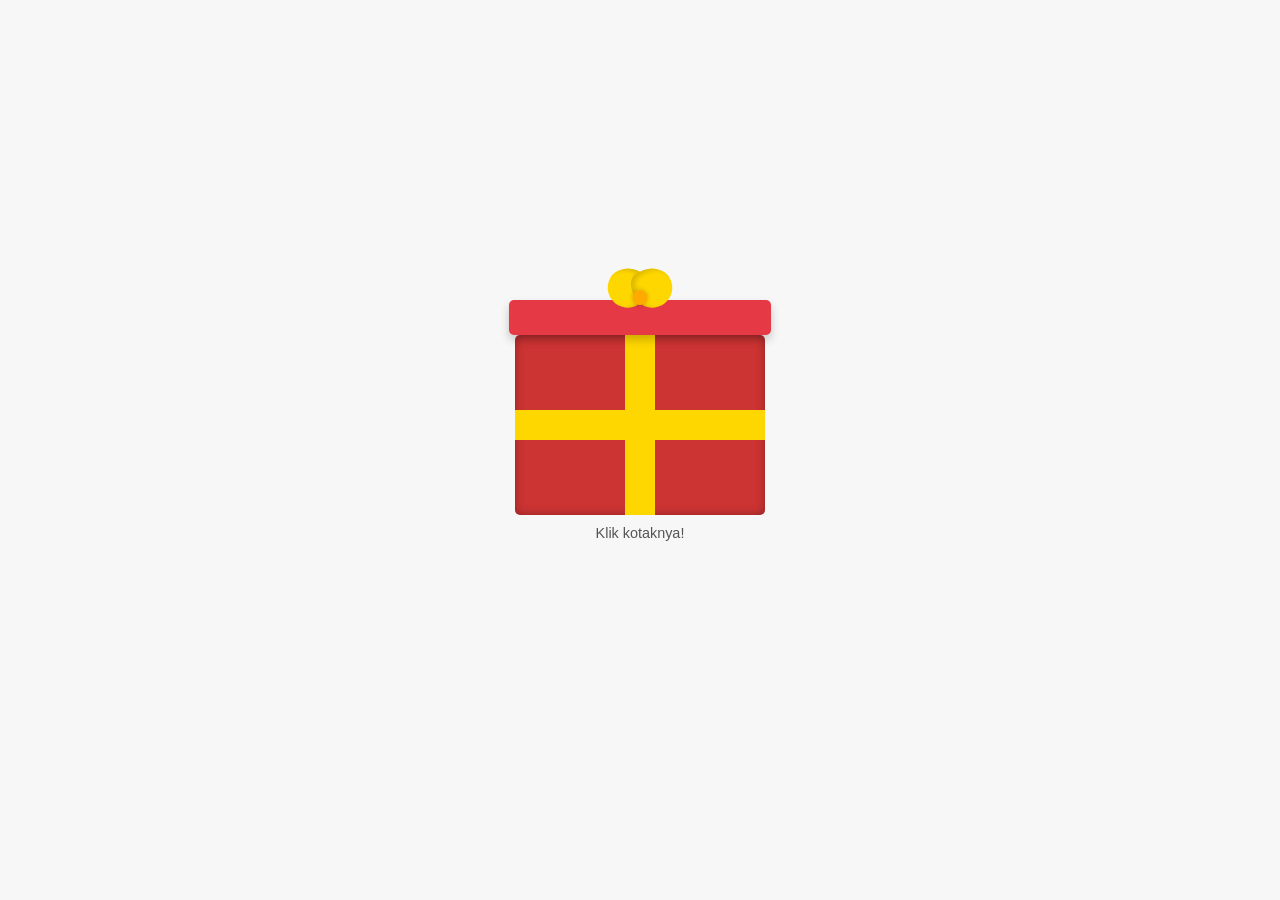
==== index.html @ bde299f1 "Update index.html" ====
<!DOCTYPE html>
<html lang="id">
<head>
    <meta charset="UTF-8">
    <meta name="viewport" content="width=device-width, initial-scale=1.0">
    <title>Selamat Ulang Tahun, Vinn! 🎉</title>
    <link rel="stylesheet" href="bdaycake.css">
</head>
<body>

    <div class="message-container" id="messageContainer">
        <h1 id="congrats-message">CIEEE ULTAH NIH🎂🥳🎉</h1>
    </div>

    <div class="gift-box" id="giftBox" onclick="openGift()"> 
        <div class="box-top"></div>
        <div class="box-bottom"></div>
        <div class="ribbon-v"></div>
        <div class="ribbon-h"></div>
        <div class="ribbon-bow">
            <div class="knot"></div> 
        </div> 
        <p class="click-instruction">Klik kotaknya!</p>
    </div>

    <div class="cake-container hidden" id="cakeContainer">
        
        <div class="candle-set">
            <div class="candle" data-lit="true" data-id="1"><div class="wick"></div><div class="flame" onclick="blowOut(this.parentNode)"></div></div>
            <div class="candle" data-lit="true" data-id="2"><div class="wick"></div><div class="flame" onclick="blowOut(this.parentNode)"></div></div>
            <div class="candle" data-lit="true" data-id="3"><div class="wick"></div><div class="flame" onclick="blowOut(this.parentNode)"></div></div>
            <div class="candle" data-lit="true" data-id="4"><div class="wick"></div><div class="flame" onclick="blowOut(this.parentNode)"></div></div>
            <div class="candle" data-lit="true" data-id="5"><div class="wick"></div><div class="flame" onclick="blowOut(this.parentNode)"></div></div>
        </div>
        
        <div class="cake-layer layer-top"></div>
        <div class="cake-layer layer-middle"></div>
        <div class="cake-layer layer-bottom"></div>
        <div class="plate"></div>
        
        </div>

    <div id="confetti-container"></div>

    <script src="bdaycake.js"></script>
</body>
</html>
---- bdaycake.css ----
/* --- Global & Responsive Base --- */
body {
    display: flex;
    flex-direction: column;
    justify-content: center;
    align-items: center;
    min-height: 100vh;
    margin: 0;
    background-color: #f7f7f7;
    overflow: hidden; 
    font-family: sans-serif;
    /* Font size dasar untuk skala (mobile first) */
    font-size: 14px; 
}

/* Media Query untuk Layar Lebih Besar (Tablet/Desktop) */
@media (min-width: 600px) {
    body {
        font-size: 16px; 
    }
}

/* --- Tampilan Pesan Ucapan (Diperkecil) --- */
.message-container {
    position: absolute;
    top: 30%; 
    left: 50%;
    transform: translateX(-50%); 
    opacity: 0;
    pointer-events: none;
    text-align: center;
    transition: opacity 0.5s, top 0.5s; 
    z-index: 100;
}

#congrats-message {
    /* Mengecilkan ukuran font menggunakan em */
    font-size: 2.2em; 
    color: #ff69b4;
    text-shadow: 1px 1px 3px rgba(0,0,0,0.1); 
    white-space: nowrap;
}

.float-up { animation: floatUp 5s forwards; }
@keyframes floatUp {
    0% { transform: translateX(-50%); opacity: 1; top: 30%; }
    100% { transform: translate(-50%, -400px); opacity: 0; top: 30%;}
}

/* --- KOTAK KADO (Diperbesar) --- */
.gift-box {
    position: relative;
    width: 250px; /* Diperbesar */
    height: 180px; /* Diperbesar */
    cursor: pointer;
    perspective: 1000px; 
    transform-style: preserve-3d;
    transition: transform 0.5s ease-in-out;
    margin-top: -50px; 
    transform: none; 
    z-index: 10;
}

.box-bottom { width: 100%; height: 100%; background-color: #cc3333; position: absolute; bottom: 0; border-radius: 5px; box-shadow: inset 0 0 10px rgba(0,0,0,0.3); }
.box-top { width: 105%; height: 35px; background-color: #e63946; position: absolute; top: -35px; left: -2.5%; border-radius: 5px; transform-origin: bottom center; transition: transform 0.5s ease-in-out; z-index: 3; box-shadow: 0 5px 10px rgba(0,0,0,0.2); }
.ribbon-v { width: 30px; height: 100%; background-color: #ffd700; position: absolute; left: 50%; transform: translateX(-50%); z-index: 2; }
.ribbon-h { width: 100%; height: 30px; background-color: #ffd700; position: absolute; top: 50%; transform: translateY(-50%); z-index: 2; }
.ribbon-bow { position: absolute; width: 90px; height: 50px; top: -60px; left: 50%; transform: translateX(-50%); z-index: 4; transition: opacity 0.3s ease-in-out; }
.ribbon-bow::before { content: ''; position: absolute; width: 40px; height: 40px; background-color: #ffd700; border-radius: 60% 30% 50% 50% / 50% 50% 50% 50%; left: 0; top: 0; transform: rotate(30deg); transform-origin: bottom right; box-shadow: inset -3px 3px 5px rgba(0,0,0,0.15); }
.ribbon-bow::after { content: ''; position: absolute; width: 40px; height: 40px; background-color: #ffd700; border-radius: 30% 60% 50% 50% / 50% 50% 50% 50%; right: 0; top: 0; transform: rotate(-30deg); transform-origin: bottom left; box-shadow: inset 3px 3px 5px rgba(0,0,0,0.15); }
.ribbon-bow .knot { position: absolute; width: 15px; height: 15px; background-color: #ffaa00; border-radius: 50%; top: 15px; left: 50%; transform: translateX(-50%); z-index: 5; box-shadow: 0 0 5px rgba(0,0,0,0.2); }
.click-instruction {
    position: absolute; bottom: -40px; width: 100%; text-align: center; 
    color: #555; font-size: 0.9em; opacity: 1; transition: opacity 0.3s;
    left: 50%; 
    transform: translate(-50%, 0);
}
.gift-box.open { transform: translateY(-20px); }
.gift-box.open .box-top { transform: rotateX(-90deg) translateY(-35px); }
.gift-box.open .ribbon-bow, 
.gift-box.open .ribbon-h,
.gift-box.open .click-instruction { opacity: 0; transition: opacity 0.3s; }

/* --- Desain Kue (Diperbesar) --- */
.hidden { display: none !important; }

.cake-container {
    position: absolute; 
    width: 250px; 
    top: 50%; 
    left: 50%;
    transform: translate(-50%, 50px); 
    opacity: 0; 
    transition: opacity 0.8s ease-out, transform 0.8s ease-out;
    z-index: 1; 
    transform-style: preserve-3d; 
    perspective: 800px;
}

.cake-container.visible { opacity: 1; transform: translate(-50%, 0); }

.plate { width: 300px; height: 12px; background-color: #ccc; border-radius: 50%; position: absolute; bottom: -15px; left: -25px; z-index: 0; box-shadow: 0 4px 6px rgba(0, 0, 0, 0.2); }

.cake-layer { width: 100%; height: 50px; position: relative; border-radius: 5px; margin-bottom: 6px; box-shadow: 0 4px 0 rgba(0, 0, 0, 0.1); } 

.layer-bottom { background-color: #8b4513; }
.layer-middle { background-color: #f0e68c; }
.layer-top { background-color: #ffc0cb; height: 25px; border-radius: 5px 5px 0 0;} 

/* Lilin (Proporsional) */
.candle-set { display: flex; justify-content: space-around; width: 180px; position: absolute; top: -25px; left: 35px; z-index: 2; } 
.candle { width: 10px; height: 40px; background-color: #ffffff; border: 1px solid #000000; border-radius: 2px; position: relative; } 
.wick { width: 2px; height: 7px; background-color: #222; position: absolute; top: -7px; left: 4px; }
.flame { 
    width: 8px; height: 18px; background: linear-gradient(to top, orange, yellow);
    border-radius: 50% 50% 50% 50% / 60% 60% 40% 40%;
    position: absolute; top: -20px; left: 1px; filter: blur(0.5px); 
    cursor: pointer; box-shadow: 0 0 5px 2px rgba(255, 165, 0, 0.7); 
    animation: flicker 0.2s infinite alternate; 
}
.flame.out { opacity: 0; box-shadow: none; animation: none; }
@keyframes flicker { from { transform: scale(1, 1); } to { transform: scale(1.05, 0.95); } }


/* --- Animasi Konfeti --- */
#confetti-container { position: fixed; top: 0; left: 0; width: 100%; height: 100%; pointer-events: none; z-index: 50; display: none; overflow: hidden; }
.confetto { position: absolute; width: 10px; height: 10px; background-color: transparent; border-radius: 50%; opacity: 0; } 
@keyframes fall {
    from { opacity: 0.8; }
    to { transform: translate3d(0, 110vh, 0) rotate(720deg); opacity: 0.5; }
}
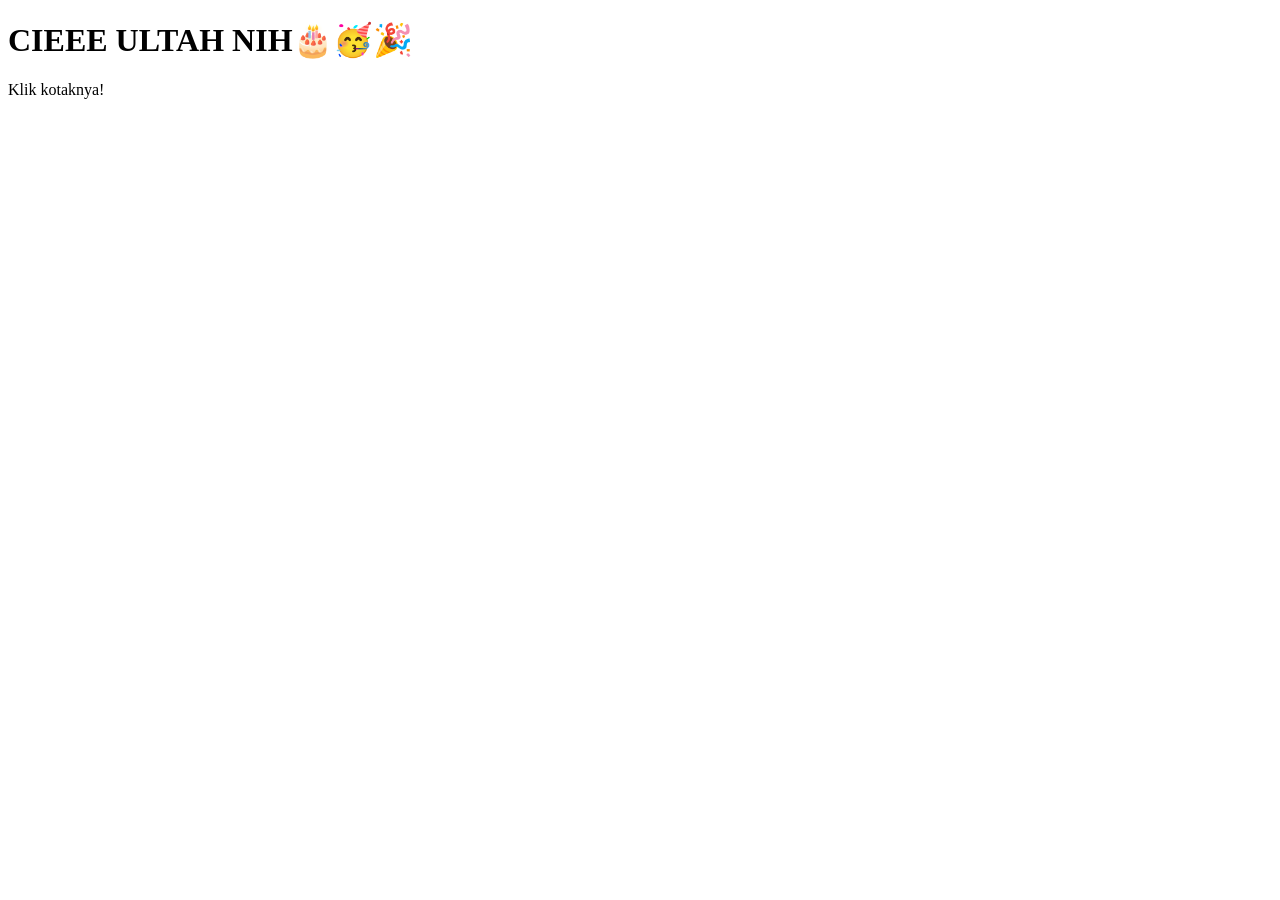
==== commit 6173baf9: "Update index.html" ====
--- a/index.html
+++ b/index.html
@@ -38,7 +38,7 @@
         <div class="cake-layer layer-bottom"></div>
         <div class="plate"></div>
         
-        </div>
+    </div>
 
     <div id="confetti-container"></div>
 
--- a/bdaycake.css
+++ b/bdaycake.css
@@ -1,131 +1,115 @@
-/* --- Global & Responsive Base --- */
-body {
-    display: flex;
-    flex-direction: column;
-    justify-content: center;
-    align-items: center;
-    min-height: 100vh;
-    margin: 0;
-    background-color: #f7f7f7;
-    overflow: hidden; 
-    font-family: sans-serif;
-    /* Font size dasar untuk skala (mobile first) */
-    font-size: 14px; 
-}
+// --- bdaycake.js (KODE LENGKAP) ---
 
-/* Media Query untuk Layar Lebih Besar (Tablet/Desktop) */
-@media (min-width: 600px) {
-    body {
-        font-size: 16px; 
+const totalCandles = 5;
+let blownOutCount = 0;
+const confettiContainer = document.getElementById('confetti-container');
+const candleSet = document.querySelector('.candle-set'); 
+
+const confettiColors = [
+    '#ff6f69', '#ffcc5c', '#88d8b0', '#6b5b95', '#e0b7ff', '#f7a399'
+];
+
+// FUNGSI KONFETI (DITINGKATKAN)
+function generateConfetti() {
+    const confettiCount = 200; 
+    const fallAnimations = ['confetti-fall-normal', 'confetti-fall-slow', 'confetti-fall-fast']; 
+    const shapes = ['', 'small', 'large', 'circle'];
+
+    for (let i = 0; i < confettiCount; i++) {
+        const confetto = document.createElement('div');
+        confetto.classList.add('confetto');
+        
+        const randomColor = confettiColors[Math.floor(Math.random() * confettiColors.length)];
+        const randomAnimation = fallAnimations[Math.floor(Math.random() * fallAnimations.length)];
+        const randomShape = shapes[Math.floor(Math.random() * shapes.length)];
+        
+        if (randomShape) {
+            confetto.classList.add(randomShape);
+        }
+
+        confetto.style.backgroundColor = randomColor;
+        confetto.style.left = Math.random() * 100 + 'vw'; 
+        confetto.style.animationName = randomAnimation;
+        
+        const duration = (Math.random() * 6) + 4; 
+        confetto.style.animationDuration = duration + 's';
+        
+        confetto.style.animationDelay = (Math.random() * 0.5) + 's'; 
+
+        confettiContainer.appendChild(confetto);
+
+        confetto.addEventListener('animationend', () => {
+            confetto.remove();
+        });
     }
 }
 
-/* --- Tampilan Pesan Ucapan (Diperkecil) --- */
-.message-container {
-    position: absolute;
-    top: 30%; 
-    left: 50%;
-    transform: translateX(-50%); 
-    opacity: 0;
-    pointer-events: none;
-    text-align: center;
-    transition: opacity 0.5s, top 0.5s; 
-    z-index: 100;
+
+function openGift() {
+    const giftBox = document.getElementById('giftBox');
+    const cakeContainer = document.getElementById('cakeContainer');
+    const congratsMessage = document.getElementById('congrats-message');
+    
+    if (giftBox.classList.contains('open')) {
+        return; 
+    }
+
+    // 1. Kotak kado terbuka
+    giftBox.classList.add('open');
+    congratsMessage.innerText = 'Lihat Kuemu! Sekarang Tiup Lilinnya 🌬️';
+
+    setTimeout(() => {
+        // 2. Kado dan pesan menghilang, kue muncul
+        giftBox.style.opacity = '0';
+        giftBox.style.pointerEvents = 'none';
+        
+        // KUNCI PERBAIKAN KUE MUNCUL: Hapus 'hidden' dan tambahkan 'visible'
+        cakeContainer.classList.remove('hidden');
+        cakeContainer.classList.add('visible'); 
+        
+        // PICU KONFETI BERTURUT-TURUT
+        generateConfetti();
+        setTimeout(generateConfetti, 100);
+        setTimeout(generateConfetti, 200);
+
+    }, 1000); 
 }
 
-#congrats-message {
-    /* Mengecilkan ukuran font menggunakan em */
-    font-size: 2.2em; 
-    color: #ff69b4;
-    text-shadow: 1px 1px 3px rgba(0,0,0,0.1); 
-    white-space: nowrap;
+function blowOut(candleElement) {
+    if (candleElement.dataset.lit === 'true') {
+        candleElement.dataset.lit = 'false';
+        const flame = candleElement.querySelector('.flame');
+        if (flame) {
+            flame.style.opacity = '0';
+        }
+        
+        blownOutCount++;
+        checkAllBlownOut();
+    }
 }
 
-.float-up { animation: floatUp 5s forwards; }
-@keyframes floatUp {
-    0% { transform: translateX(-50%); opacity: 1; top: 30%; }
-    100% { transform: translate(-50%, -400px); opacity: 0; top: 30%;}
+function checkAllBlownOut() {
+    const congratsMessage = document.getElementById('congrats-message');
+
+    if (blownOutCount === totalCandles) {
+        congratsMessage.innerText = 'SELAMAT ULANG TAHUN, VINN! 🥳🎉';
+        
+        // Lilin menghilang, kue tetap ada
+        if (candleSet) {
+            candleSet.style.opacity = '0'; 
+        }
+
+        // PICU KONFETI BERKALI-KALI
+        let burstCount = 0;
+        const burstInterval = setInterval(() => {
+            generateConfetti();
+            burstCount++;
+            if (burstCount >= 5) {
+                clearInterval(burstInterval);
+            }
+        }, 300); 
+
+    } else {
+        congratsMessage.innerText = `Masih ada ${totalCandles - blownOutCount} lilin lagi!`;
+    }
 }
-
-/* --- KOTAK KADO (Diperbesar) --- */
-.gift-box {
-    position: relative;
-    width: 250px; /* Diperbesar */
-    height: 180px; /* Diperbesar */
-    cursor: pointer;
-    perspective: 1000px; 
-    transform-style: preserve-3d;
-    transition: transform 0.5s ease-in-out;
-    margin-top: -50px; 
-    transform: none; 
-    z-index: 10;
-}
-
-.box-bottom { width: 100%; height: 100%; background-color: #cc3333; position: absolute; bottom: 0; border-radius: 5px; box-shadow: inset 0 0 10px rgba(0,0,0,0.3); }
-.box-top { width: 105%; height: 35px; background-color: #e63946; position: absolute; top: -35px; left: -2.5%; border-radius: 5px; transform-origin: bottom center; transition: transform 0.5s ease-in-out; z-index: 3; box-shadow: 0 5px 10px rgba(0,0,0,0.2); }
-.ribbon-v { width: 30px; height: 100%; background-color: #ffd700; position: absolute; left: 50%; transform: translateX(-50%); z-index: 2; }
-.ribbon-h { width: 100%; height: 30px; background-color: #ffd700; position: absolute; top: 50%; transform: translateY(-50%); z-index: 2; }
-.ribbon-bow { position: absolute; width: 90px; height: 50px; top: -60px; left: 50%; transform: translateX(-50%); z-index: 4; transition: opacity 0.3s ease-in-out; }
-.ribbon-bow::before { content: ''; position: absolute; width: 40px; height: 40px; background-color: #ffd700; border-radius: 60% 30% 50% 50% / 50% 50% 50% 50%; left: 0; top: 0; transform: rotate(30deg); transform-origin: bottom right; box-shadow: inset -3px 3px 5px rgba(0,0,0,0.15); }
-.ribbon-bow::after { content: ''; position: absolute; width: 40px; height: 40px; background-color: #ffd700; border-radius: 30% 60% 50% 50% / 50% 50% 50% 50%; right: 0; top: 0; transform: rotate(-30deg); transform-origin: bottom left; box-shadow: inset 3px 3px 5px rgba(0,0,0,0.15); }
-.ribbon-bow .knot { position: absolute; width: 15px; height: 15px; background-color: #ffaa00; border-radius: 50%; top: 15px; left: 50%; transform: translateX(-50%); z-index: 5; box-shadow: 0 0 5px rgba(0,0,0,0.2); }
-.click-instruction {
-    position: absolute; bottom: -40px; width: 100%; text-align: center; 
-    color: #555; font-size: 0.9em; opacity: 1; transition: opacity 0.3s;
-    left: 50%; 
-    transform: translate(-50%, 0);
-}
-.gift-box.open { transform: translateY(-20px); }
-.gift-box.open .box-top { transform: rotateX(-90deg) translateY(-35px); }
-.gift-box.open .ribbon-bow, 
-.gift-box.open .ribbon-h,
-.gift-box.open .click-instruction { opacity: 0; transition: opacity 0.3s; }
-
-/* --- Desain Kue (Diperbesar) --- */
-.hidden { display: none !important; }
-
-.cake-container {
-    position: absolute; 
-    width: 250px; 
-    top: 50%; 
-    left: 50%;
-    transform: translate(-50%, 50px); 
-    opacity: 0; 
-    transition: opacity 0.8s ease-out, transform 0.8s ease-out;
-    z-index: 1; 
-    transform-style: preserve-3d; 
-    perspective: 800px;
-}
-
-.cake-container.visible { opacity: 1; transform: translate(-50%, 0); }
-
-.plate { width: 300px; height: 12px; background-color: #ccc; border-radius: 50%; position: absolute; bottom: -15px; left: -25px; z-index: 0; box-shadow: 0 4px 6px rgba(0, 0, 0, 0.2); }
-
-.cake-layer { width: 100%; height: 50px; position: relative; border-radius: 5px; margin-bottom: 6px; box-shadow: 0 4px 0 rgba(0, 0, 0, 0.1); } 
-
-.layer-bottom { background-color: #8b4513; }
-.layer-middle { background-color: #f0e68c; }
-.layer-top { background-color: #ffc0cb; height: 25px; border-radius: 5px 5px 0 0;} 
-
-/* Lilin (Proporsional) */
-.candle-set { display: flex; justify-content: space-around; width: 180px; position: absolute; top: -25px; left: 35px; z-index: 2; } 
-.candle { width: 10px; height: 40px; background-color: #ffffff; border: 1px solid #000000; border-radius: 2px; position: relative; } 
-.wick { width: 2px; height: 7px; background-color: #222; position: absolute; top: -7px; left: 4px; }
-.flame { 
-    width: 8px; height: 18px; background: linear-gradient(to top, orange, yellow);
-    border-radius: 50% 50% 50% 50% / 60% 60% 40% 40%;
-    position: absolute; top: -20px; left: 1px; filter: blur(0.5px); 
-    cursor: pointer; box-shadow: 0 0 5px 2px rgba(255, 165, 0, 0.7); 
-    animation: flicker 0.2s infinite alternate; 
-}
-.flame.out { opacity: 0; box-shadow: none; animation: none; }
-@keyframes flicker { from { transform: scale(1, 1); } to { transform: scale(1.05, 0.95); } }
-
-
-/* --- Animasi Konfeti --- */
-#confetti-container { position: fixed; top: 0; left: 0; width: 100%; height: 100%; pointer-events: none; z-index: 50; display: none; overflow: hidden; }
-.confetto { position: absolute; width: 10px; height: 10px; background-color: transparent; border-radius: 50%; opacity: 0; } 
-@keyframes fall {
-    from { opacity: 0.8; }
-    to { transform: translate3d(0, 110vh, 0) rotate(720deg); opacity: 0.5; }
-}
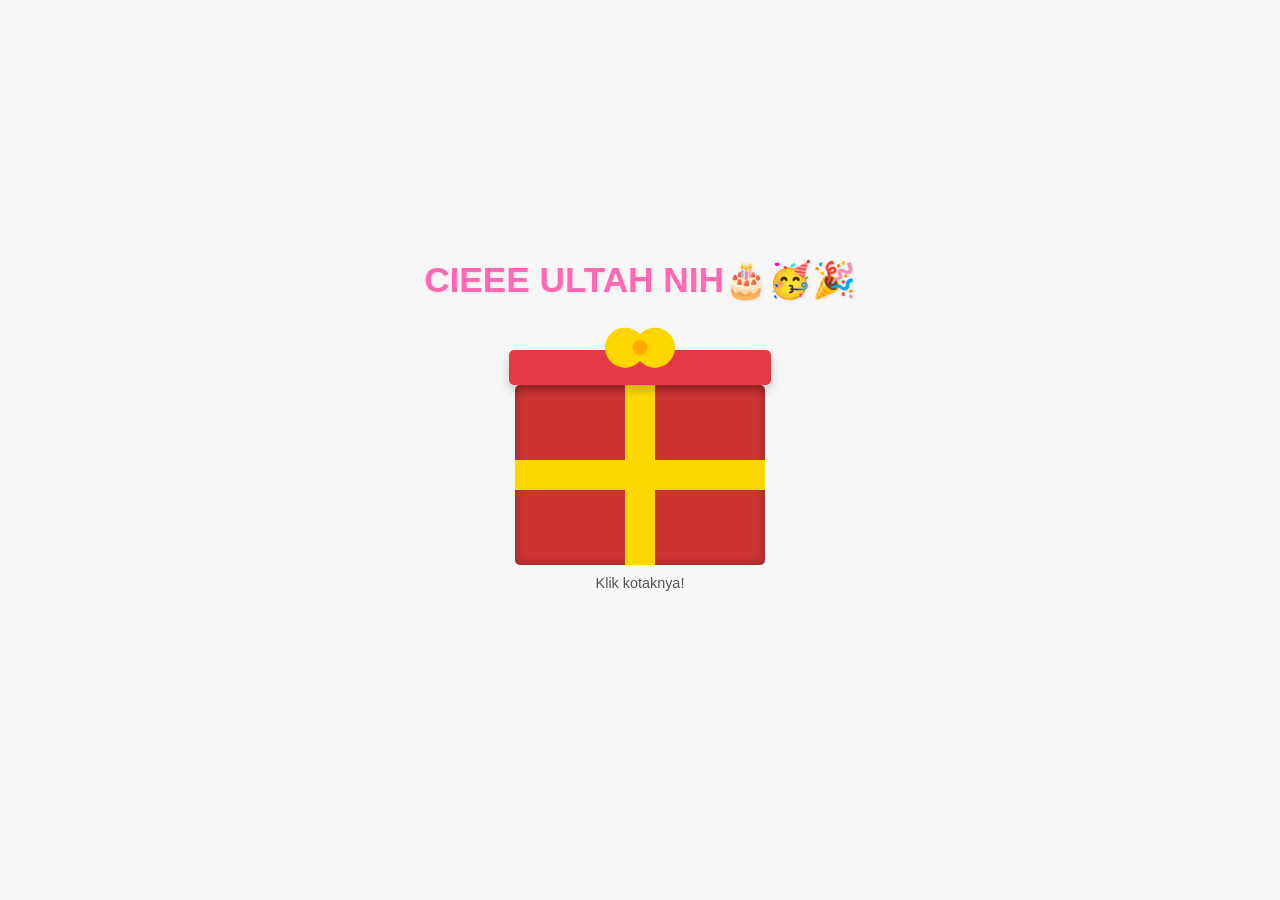
==== commit 981a8b04: "Create index.html" ====
--- a/index.html
+++ b/index.html
@@ -1,48 +1,55 @@
-<!DOCTYPE html>
-<html lang="id">
-<head>
-    <meta charset="UTF-8">
-    <meta name="viewport" content="width=device-width, initial-scale=1.0">
-    <title>Selamat Ulang Tahun, Vinn! 🎉</title>
-    <link rel="stylesheet" href="bdaycake.css">
-</head>
-<body>
-
-    <div class="message-container" id="messageContainer">
-        <h1 id="congrats-message">CIEEE ULTAH NIH🎂🥳🎉</h1>
-    </div>
-
-    <div class="gift-box" id="giftBox" onclick="openGift()"> 
-        <div class="box-top"></div>
-        <div class="box-bottom"></div>
-        <div class="ribbon-v"></div>
-        <div class="ribbon-h"></div>
-        <div class="ribbon-bow">
-            <div class="knot"></div> 
-        </div> 
-        <p class="click-instruction">Klik kotaknya!</p>
-    </div>
-
-    <div class="cake-container hidden" id="cakeContainer">
-        
-        <div class="candle-set">
-            <div class="candle" data-lit="true" data-id="1"><div class="wick"></div><div class="flame" onclick="blowOut(this.parentNode)"></div></div>
-            <div class="candle" data-lit="true" data-id="2"><div class="wick"></div><div class="flame" onclick="blowOut(this.parentNode)"></div></div>
-            <div class="candle" data-lit="true" data-id="3"><div class="wick"></div><div class="flame" onclick="blowOut(this.parentNode)"></div></div>
-            <div class="candle" data-lit="true" data-id="4"><div class="wick"></div><div class="flame" onclick="blowOut(this.parentNode)"></div></div>
-            <div class="candle" data-lit="true" data-id="5"><div class="wick"></div><div class="flame" onclick="blowOut(this.parentNode)"></div></div>
-        </div>
-        
-        <div class="cake-layer layer-top"></div>
-        <div class="cake-layer layer-middle"></div>
-        <div class="cake-layer layer-bottom"></div>
-        <div class="plate"></div>
-        
-    </div>
-
-    <div id="confetti-container"></div>
-
-    <script src="bdaycake.js"></script>
-</body>
-</html>
-
+<!DOCTYPE html>
+<html lang="id">
+<head>
+    <meta charset="UTF-8">
+    <meta name="viewport" content="width=device-width, initial-scale=1.0">
+    <title>Selamat Ulang Tahun, Vinn! 🎉</title>
+    <link rel="stylesheet" href="bdaycake.css">
+</head>
+<body>
+
+    <!-- Container Utama untuk memposisikan semua elemen di tengah -->
+    <div class="main-content-wrapper">
+        
+        <!-- Pesan Ucapan -->
+        <div class="message-container" id="messageContainer">
+            <h1 id="congrats-message">CIEEE ULTAH NIH🎂🥳🎉</h1>
+        </div>
+
+        <!-- Kotak Kado (Elemen yang pertama kali terlihat) -->
+        <div class="gift-box" id="giftBox" onclick="openGift()"> 
+            <div class="box-top"></div>
+            <div class="box-bottom"></div>
+            <div class="ribbon-v"></div>
+            <div class="ribbon-h"></div>
+            <div class="ribbon-bow">
+                <div class="knot"></div> 
+            </div> 
+            <p class="click-instruction">Klik kotaknya!</p>
+        </div>
+
+        <!-- Kue Ulang Tahun (Awalnya tersembunyi, diaktifkan oleh JS) -->
+        <div class="cake-container hidden" id="cakeContainer">
+            
+            <div class="candle-set">
+                <div class="candle" data-lit="true" data-id="1"><div class="wick"></div><div class="flame" onclick="blowOut(this.parentNode)"></div></div>
+                <div class="candle" data-lit="true" data-id="2"><div class="wick"></div><div class="flame" onclick="blowOut(this.parentNode)"></div></div>
+                <div class="candle" data-lit="true" data-id="3"><div class="wick"></div><div class="flame" onclick="blowOut(this.parentNode)"></div></div>
+                <div class="candle" data-lit="true" data-id="4"><div class="wick"></div><div class="flame" onclick="blowOut(this.parentNode)"></div></div>
+                <div class="candle" data-lit="true" data-id="5"><div class="wick"></div><div class="flame" onclick="blowOut(this.parentNode)"></div></div>
+            </div>
+            
+            <div class="cake-layer layer-top"></div>
+            <div class="cake-layer layer-middle"></div>
+            <div class="cake-layer layer-bottom"></div>
+            <div class="plate"></div>
+            
+        </div>
+    </div>
+
+    <!-- Container Konfeti (Posisi fixed di seluruh layar) -->
+    <div id="confetti-container"></div>
+
+    <script src="bdaycake.js"></script>
+</body>
+</html>
--- a/bdaycake.css
+++ b/bdaycake.css
@@ -1,115 +1,131 @@
-// --- bdaycake.js (KODE LENGKAP) ---
-
-const totalCandles = 5;
-let blownOutCount = 0;
-const confettiContainer = document.getElementById('confetti-container');
-const candleSet = document.querySelector('.candle-set'); 
-
-const confettiColors = [
-    '#ff6f69', '#ffcc5c', '#88d8b0', '#6b5b95', '#e0b7ff', '#f7a399'
-];
-
-// FUNGSI KONFETI (DITINGKATKAN)
-function generateConfetti() {
-    const confettiCount = 200; 
-    const fallAnimations = ['confetti-fall-normal', 'confetti-fall-slow', 'confetti-fall-fast']; 
-    const shapes = ['', 'small', 'large', 'circle'];
-
-    for (let i = 0; i < confettiCount; i++) {
-        const confetto = document.createElement('div');
-        confetto.classList.add('confetto');
-        
-        const randomColor = confettiColors[Math.floor(Math.random() * confettiColors.length)];
-        const randomAnimation = fallAnimations[Math.floor(Math.random() * fallAnimations.length)];
-        const randomShape = shapes[Math.floor(Math.random() * shapes.length)];
-        
-        if (randomShape) {
-            confetto.classList.add(randomShape);
-        }
-
-        confetto.style.backgroundColor = randomColor;
-        confetto.style.left = Math.random() * 100 + 'vw'; 
-        confetto.style.animationName = randomAnimation;
-        
-        const duration = (Math.random() * 6) + 4; 
-        confetto.style.animationDuration = duration + 's';
-        
-        confetto.style.animationDelay = (Math.random() * 0.5) + 's'; 
-
-        confettiContainer.appendChild(confetto);
-
-        confetto.addEventListener('animationend', () => {
-            confetto.remove();
-        });
-    }
-}
-
-
-function openGift() {
-    const giftBox = document.getElementById('giftBox');
-    const cakeContainer = document.getElementById('cakeContainer');
-    const congratsMessage = document.getElementById('congrats-message');
-    
-    if (giftBox.classList.contains('open')) {
-        return; 
-    }
-
-    // 1. Kotak kado terbuka
-    giftBox.classList.add('open');
-    congratsMessage.innerText = 'Lihat Kuemu! Sekarang Tiup Lilinnya 🌬️';
-
-    setTimeout(() => {
-        // 2. Kado dan pesan menghilang, kue muncul
-        giftBox.style.opacity = '0';
-        giftBox.style.pointerEvents = 'none';
-        
-        // KUNCI PERBAIKAN KUE MUNCUL: Hapus 'hidden' dan tambahkan 'visible'
-        cakeContainer.classList.remove('hidden');
-        cakeContainer.classList.add('visible'); 
-        
-        // PICU KONFETI BERTURUT-TURUT
-        generateConfetti();
-        setTimeout(generateConfetti, 100);
-        setTimeout(generateConfetti, 200);
-
-    }, 1000); 
-}
-
-function blowOut(candleElement) {
-    if (candleElement.dataset.lit === 'true') {
-        candleElement.dataset.lit = 'false';
-        const flame = candleElement.querySelector('.flame');
-        if (flame) {
-            flame.style.opacity = '0';
-        }
-        
-        blownOutCount++;
-        checkAllBlownOut();
-    }
-}
-
-function checkAllBlownOut() {
-    const congratsMessage = document.getElementById('congrats-message');
-
-    if (blownOutCount === totalCandles) {
-        congratsMessage.innerText = 'SELAMAT ULANG TAHUN, VINN! 🥳🎉';
-        
-        // Lilin menghilang, kue tetap ada
-        if (candleSet) {
-            candleSet.style.opacity = '0'; 
-        }
-
-        // PICU KONFETI BERKALI-KALI
-        let burstCount = 0;
-        const burstInterval = setInterval(() => {
-            generateConfetti();
-            burstCount++;
-            if (burstCount >= 5) {
-                clearInterval(burstInterval);
-            }
-        }, 300); 
-
-    } else {
-        congratsMessage.innerText = `Masih ada ${totalCandles - blownOutCount} lilin lagi!`;
-    }
-}
+/* --- Global & Body Setup (Centering Utama) --- */
+body {
+    display: flex;
+    justify-content: center; /* Pusatkan horizontal */
+    align-items: center; /* Pusatkan vertikal */
+    min-height: 100vh;
+    margin: 0;
+    background-color: #f7f7f7;
+    overflow: hidden; 
+    font-family: sans-serif;
+}
+
+/* Wrapper untuk menampung kado/kue dan pesan, diposisikan secara relatif */
+.main-content-wrapper {
+    position: relative;
+    display: flex;
+    flex-direction: column;
+    align-items: center;
+    width: 300px; /* Lebar standar untuk konten utama */
+    padding-top: 50px; 
+}
+
+/* Utility Class */
+.hidden { 
+    display: none !important; 
+}
+
+/* --- Tampilan Pesan Ucapan --- */
+.message-container {
+    position: absolute;
+    top: -100px; /* Posisi relatif terhadap wrapper */
+    text-align: center;
+    z-index: 100;
+}
+#congrats-message {
+    font-size: 2.2em; 
+    color: #ff69b4;
+    text-shadow: 1px 1px 3px rgba(0,0,0,0.1); 
+    white-space: nowrap;
+}
+
+/* --- KOTAK KADO --- */
+.gift-box {
+    position: relative; /* Posisi relatif terhadap wrapper */
+    width: 250px; 
+    height: 180px; 
+    cursor: pointer;
+    perspective: 1000px; 
+    transform-style: preserve-3d;
+    transition: transform 0.5s ease-in-out, opacity 0.5s; /* Transisi halus */
+    z-index: 10;
+}
+.box-bottom { width: 100%; height: 100%; background-color: #cc3333; position: absolute; bottom: 0; border-radius: 5px; box-shadow: inset 0 0 10px rgba(0,0,0,0.3); }
+.box-top { width: 105%; height: 35px; background-color: #e63946; position: absolute; top: -35px; left: -2.5%; border-radius: 5px; transform-origin: bottom center; transition: transform 0.8s cubic-bezier(0.19, 1, 0.22, 1); /* Lebih halus */ z-index: 3; box-shadow: 0 5px 10px rgba(0,0,0,0.2); }
+.ribbon-v { width: 30px; height: 100%; background-color: #ffd700; position: absolute; left: 50%; transform: translateX(-50%); z-index: 2; }
+.ribbon-h { width: 100%; height: 30px; background-color: #ffd700; position: absolute; top: 50%; transform: translateY(-50%); z-index: 2; }
+.ribbon-bow { position: absolute; width: 90px; height: 50px; top: -60px; left: 50%; transform: translateX(-50%); z-index: 4; transition: opacity 0.3s ease-in-out; }
+.ribbon-bow::before, .ribbon-bow::after { content: ''; position: absolute; width: 40px; height: 40px; background-color: #ffd700; border-radius: 50%; top: 0; transform-origin: bottom center; }
+.ribbon-bow::before { left: 0; transform: rotate(30deg); }
+.ribbon-bow::after { right: 0; transform: rotate(-30deg); }
+.ribbon-bow .knot { position: absolute; width: 15px; height: 15px; background-color: #ffaa00; border-radius: 50%; top: 15px; left: 50%; transform: translateX(-50%); z-index: 5; }
+.click-instruction { position: absolute; bottom: -40px; width: 100%; text-align: center; color: #555; font-size: 0.9em; opacity: 1; transition: opacity 0.3s; }
+
+/* Status: Kado Terbuka */
+.gift-box.open { transform: translateY(-20px); }
+.gift-box.open .box-top { transform: rotateX(-90deg) translateY(-35px); }
+.gift-box.open .ribbon-bow, .gift-box.open .ribbon-h, .gift-box.open .click-instruction { opacity: 0; }
+
+
+/* --- KUE ULANG TAHUN (Fokus Perbaikan) --- */
+.cake-container {
+    position: absolute; 
+    width: 250px; 
+    opacity: 0; 
+    transform: translateY(150px); /* Mulai di bawah, jauh dari kado */
+    transition: opacity 0.8s ease-out 0.3s, transform 0.8s cubic-bezier(0.25, 1, 0.5, 1) 0.3s; /* Delay 0.3s setelah kado terbuka */
+    z-index: 1; 
+}
+
+/* Status: Kue Terlihat */
+.cake-container.visible { 
+    opacity: 1; 
+    transform: translateY(0); /* Geser ke posisi Y yang benar (tengah wrapper) */
+}
+
+/* Elemen Kue & Lilin */
+.plate { width: 300px; height: 12px; background-color: #ccc; border-radius: 50%; position: absolute; bottom: -15px; left: -25px; z-index: 0; box-shadow: 0 4px 6px rgba(0, 0, 0, 0.2); }
+.cake-layer { width: 100%; height: 50px; position: relative; border-radius: 5px; margin-bottom: 6px; box-shadow: 0 4px 0 rgba(0, 0, 0, 0.1); } 
+.layer-bottom { background-color: #8b4513; }
+.layer-middle { background-color: #f0e68c; }
+.layer-top { background-color: #ffc0cb; height: 25px; border-radius: 5px 5px 0 0;} 
+.candle-set { 
+    display: flex; 
+    justify-content: space-around; 
+    width: 180px; 
+    position: absolute; 
+    top: -25px; 
+    left: 35px; 
+    z-index: 2; 
+} 
+.candle { width: 10px; height: 40px; background-color: #ffffff; border: 1px solid #000000; border-radius: 2px; position: relative; } 
+.wick { width: 2px; height: 7px; background-color: #222; position: absolute; top: -7px; left: 4px; }
+.flame { transition: opacity 0.3s; width: 8px; height: 18px; background: linear-gradient(to top, orange, yellow); border-radius: 50% 50% 50% 50% / 60% 60% 40% 40%; position: absolute; top: -20px; left: 1px; filter: blur(0.5px); cursor: pointer; box-shadow: 0 0 5px 2px rgba(255, 165, 0, 0.7); animation: flicker 0.2s infinite alternate; }
+.flame.out { opacity: 0; box-shadow: none; animation: none; }
+@keyframes flicker { from { transform: scale(1, 1); } to { transform: scale(1.05, 0.95); } }
+
+
+/* --- KONFETI NORMAL (Jatuh Terjamin) --- */
+#confetti-container {
+    position: fixed; top: 0; left: 0; width: 100%; height: 100%;
+    pointer-events: none; z-index: 1000; overflow: hidden;
+}
+.confetto {
+    position: absolute; 
+    width: 8px; 
+    height: 15px; 
+    background-color: transparent; 
+    opacity: 0.9;
+    will-change: transform, opacity;
+}
+
+/* Keyframe Jatuh Standar */
+@keyframes confetti-fall-normal { 
+    0% { transform: translateY(-100vh) rotate(0deg); opacity: 1; } 
+    100% { transform: translateY(100vh) rotate(360deg); opacity: 0.5; } 
+}
+/* Keyframe Goyangan */
+@keyframes confetti-wobble { 
+    0%, 100% { transform: translateX(0) scaleX(1); } 
+    50% { transform: translateX(5px) scaleX(0.7); } 
+}
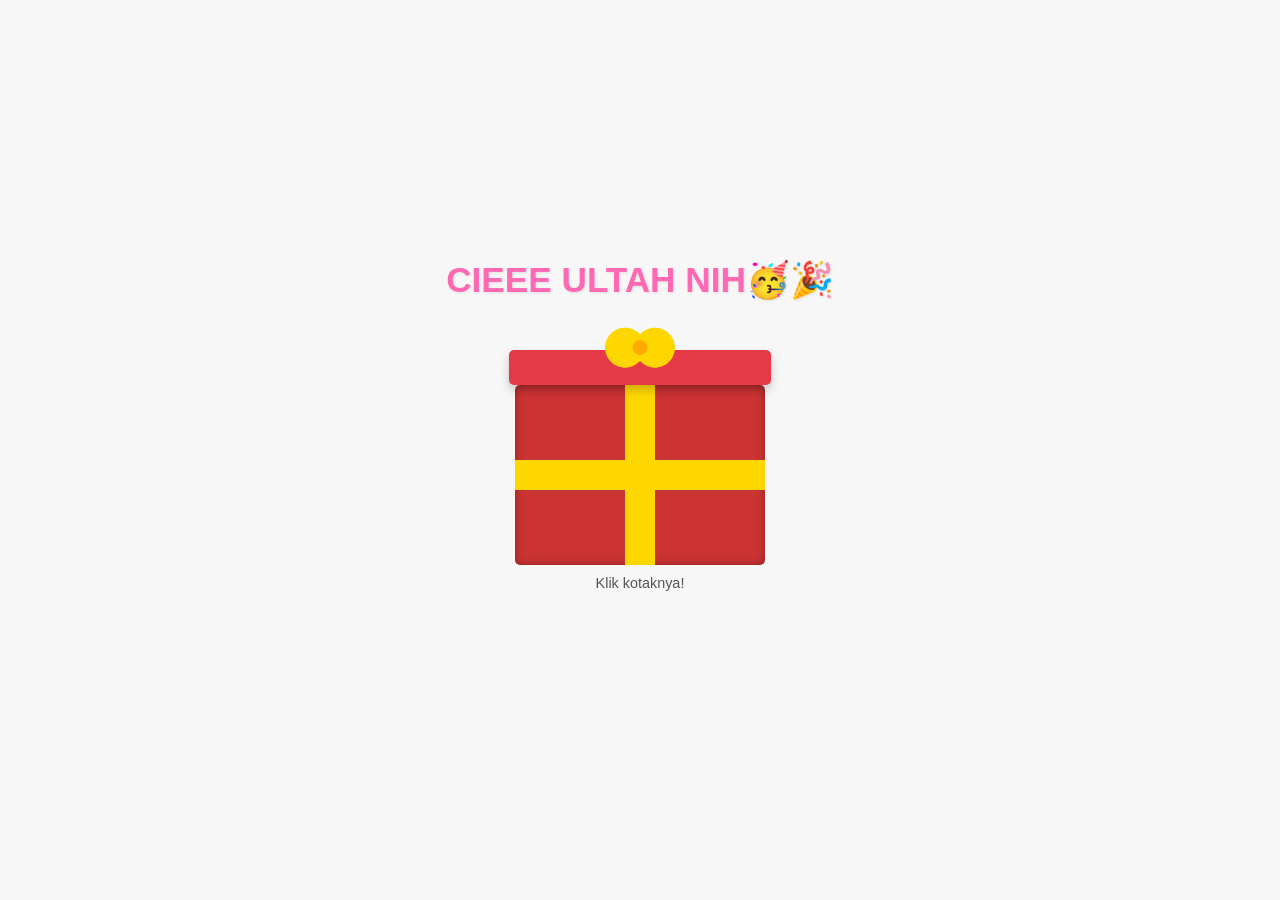
==== commit 39ea853c: "Update index.html" ====
--- a/index.html
+++ b/index.html
@@ -4,6 +4,7 @@
     <meta charset="UTF-8">
     <meta name="viewport" content="width=device-width, initial-scale=1.0">
     <title>Selamat Ulang Tahun, Vinn! 🎉</title>
+    <!-- Memuat file CSS untuk tata letak dan gaya -->
     <link rel="stylesheet" href="bdaycake.css">
 </head>
 <body>
@@ -11,12 +12,12 @@
     <!-- Container Utama untuk memposisikan semua elemen di tengah -->
     <div class="main-content-wrapper">
         
-        <!-- Pesan Ucapan -->
+        <!-- Pesan Ucapan (Posisi di atas kado/kue) -->
         <div class="message-container" id="messageContainer">
-            <h1 id="congrats-message">CIEEE ULTAH NIH🎂🥳🎉</h1>
+            <h1 id="congrats-message">CIEEE ULTAH NIH🥳🎉</h1>
         </div>
 
-        <!-- Kotak Kado (Elemen yang pertama kali terlihat) -->
+        <!-- Kotak Kado (Tombol pembuka utama) -->
         <div class="gift-box" id="giftBox" onclick="openGift()"> 
             <div class="box-top"></div>
             <div class="box-bottom"></div>
@@ -28,10 +29,11 @@
             <p class="click-instruction">Klik kotaknya!</p>
         </div>
 
-        <!-- Kue Ulang Tahun (Awalnya tersembunyi, diaktifkan oleh JS) -->
+        <!-- Kue Ulang Tahun (Awalnya tersembunyi) -->
         <div class="cake-container hidden" id="cakeContainer">
             
             <div class="candle-set">
+                <!-- Lilin dengan event handler blowOut -->
                 <div class="candle" data-lit="true" data-id="1"><div class="wick"></div><div class="flame" onclick="blowOut(this.parentNode)"></div></div>
                 <div class="candle" data-lit="true" data-id="2"><div class="wick"></div><div class="flame" onclick="blowOut(this.parentNode)"></div></div>
                 <div class="candle" data-lit="true" data-id="3"><div class="wick"></div><div class="flame" onclick="blowOut(this.parentNode)"></div></div>
@@ -50,6 +52,7 @@
     <!-- Container Konfeti (Posisi fixed di seluruh layar) -->
     <div id="confetti-container"></div>
 
+    <!-- Memuat file JavaScript untuk logika interaktif -->
     <script src="bdaycake.js"></script>
 </body>
 </html>
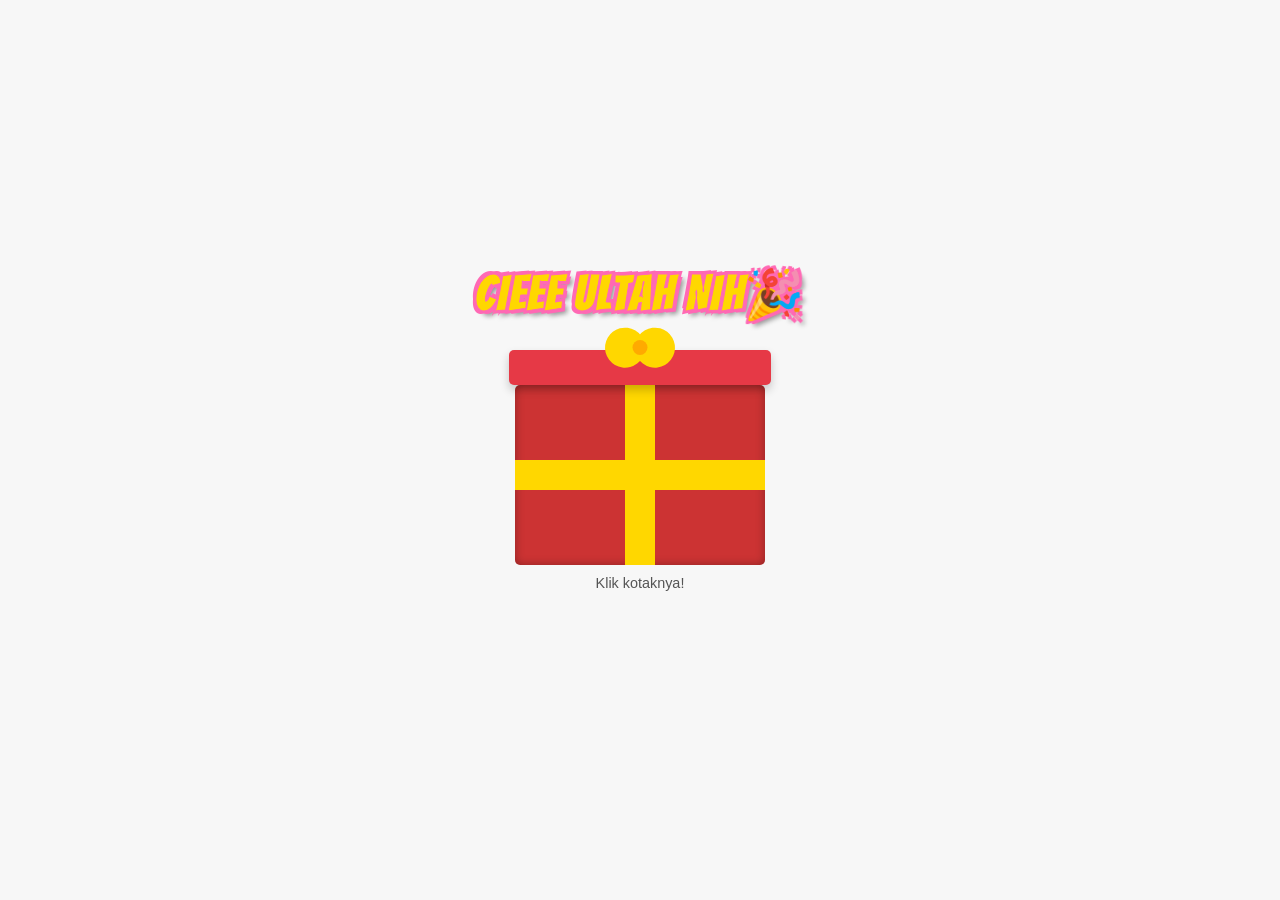
==== commit 506c6a9a: "Update index.html" ====
--- a/index.html
+++ b/index.html
@@ -4,6 +4,8 @@
     <meta charset="UTF-8">
     <meta name="viewport" content="width=device-width, initial-scale=1.0">
     <title>Selamat Ulang Tahun, Vinn! 🎉</title>
+    <!-- BARU: Memuat Google Font: Bangers -->
+    <link href="https://fonts.googleapis.com/css2?family=Bangers&display=swap" rel="stylesheet">
     <!-- Memuat file CSS untuk tata letak dan gaya -->
     <link rel="stylesheet" href="bdaycake.css">
 </head>
@@ -14,7 +16,7 @@
         
         <!-- Pesan Ucapan (Posisi di atas kado/kue) -->
         <div class="message-container" id="messageContainer">
-            <h1 id="congrats-message">CIEEE ULTAH NIH🥳🎉</h1>
+            <h1 id="congrats-message">CIEEE ULTAH NIH🎉</h1>
         </div>
 
         <!-- Kotak Kado (Tombol pembuka utama) -->
--- a/bdaycake.css
+++ b/bdaycake.css
@@ -1,22 +1,23 @@
-/* --- Global & Body Setup (Centering Utama) --- */
+/* --- Global & Body Setup (Centering) --- */
 body {
     display: flex;
-    justify-content: center; /* Pusatkan horizontal */
-    align-items: center; /* Pusatkan vertikal */
+    justify-content: center;
+    align-items: center;
     min-height: 100vh;
     margin: 0;
     background-color: #f7f7f7;
     overflow: hidden; 
     font-family: sans-serif;
+    perspective: 1000px;
 }
 
-/* Wrapper untuk menampung kado/kue dan pesan, diposisikan secara relatif */
+/* Wrapper yang menampung konten utama */
 .main-content-wrapper {
     position: relative;
     display: flex;
     flex-direction: column;
     align-items: center;
-    width: 300px; /* Lebar standar untuk konten utama */
+    width: 300px; 
     padding-top: 50px; 
 }
 
@@ -28,30 +29,40 @@
 /* --- Tampilan Pesan Ucapan --- */
 .message-container {
     position: absolute;
-    top: -100px; /* Posisi relatif terhadap wrapper */
+    top: -100px; 
     text-align: center;
     z-index: 100;
 }
 #congrats-message {
-    font-size: 2.2em; 
-    color: #ff69b4;
-    text-shadow: 1px 1px 3px rgba(0,0,0,0.1); 
+    /* FONT BARU: Bangers (Gaya Comic Meriah) */
+    font-family: 'Bangers', cursive; 
+    font-size: 3em; 
+    letter-spacing: 2px;
+    color: #ffd700; /* Kuning Emas */
+    /* Garis tepi untuk efek pop (komik) */
+    -webkit-text-stroke: 1px #ff69b4; 
+    text-shadow: 
+        3px 3px 0 #ff69b4, 
+        -3px -3px 0 #ff69b4, 
+        3px -3px 0 #ff69b4, 
+        -3px 3px 0 #ff69b4,
+        5px 5px 5px rgba(0,0,0,0.4); /* Bayangan */
     white-space: nowrap;
+    transition: all 0.3s ease-in-out;
 }
 
 /* --- KOTAK KADO --- */
 .gift-box {
-    position: relative; /* Posisi relatif terhadap wrapper */
+    position: relative; 
     width: 250px; 
     height: 180px; 
     cursor: pointer;
-    perspective: 1000px; 
     transform-style: preserve-3d;
-    transition: transform 0.5s ease-in-out, opacity 0.5s; /* Transisi halus */
+    transition: transform 0.5s ease-in-out, opacity 0.5s;
     z-index: 10;
 }
 .box-bottom { width: 100%; height: 100%; background-color: #cc3333; position: absolute; bottom: 0; border-radius: 5px; box-shadow: inset 0 0 10px rgba(0,0,0,0.3); }
-.box-top { width: 105%; height: 35px; background-color: #e63946; position: absolute; top: -35px; left: -2.5%; border-radius: 5px; transform-origin: bottom center; transition: transform 0.8s cubic-bezier(0.19, 1, 0.22, 1); /* Lebih halus */ z-index: 3; box-shadow: 0 5px 10px rgba(0,0,0,0.2); }
+.box-top { width: 105%; height: 35px; background-color: #e63946; position: absolute; top: -35px; left: -2.5%; border-radius: 5px; transform-origin: bottom center; transition: transform 0.8s cubic-bezier(0.19, 1, 0.22, 1); z-index: 3; box-shadow: 0 5px 10px rgba(0,0,0,0.2); }
 .ribbon-v { width: 30px; height: 100%; background-color: #ffd700; position: absolute; left: 50%; transform: translateX(-50%); z-index: 2; }
 .ribbon-h { width: 100%; height: 30px; background-color: #ffd700; position: absolute; top: 50%; transform: translateY(-50%); z-index: 2; }
 .ribbon-bow { position: absolute; width: 90px; height: 50px; top: -60px; left: 50%; transform: translateX(-50%); z-index: 4; transition: opacity 0.3s ease-in-out; }
@@ -67,23 +78,20 @@
 .gift-box.open .ribbon-bow, .gift-box.open .ribbon-h, .gift-box.open .click-instruction { opacity: 0; }
 
 
-/* --- KUE ULANG TAHUN (Fokus Perbaikan) --- */
+/* --- KUE ULANG TAHUN & Lilin --- */
 .cake-container {
     position: absolute; 
     width: 250px; 
     opacity: 0; 
-    transform: translateY(150px); /* Mulai di bawah, jauh dari kado */
-    transition: opacity 0.8s ease-out 0.3s, transform 0.8s cubic-bezier(0.25, 1, 0.5, 1) 0.3s; /* Delay 0.3s setelah kado terbuka */
+    transform: translateY(150px); 
+    transition: opacity 0.8s ease-out 0.3s, transform 0.8s cubic-bezier(0.25, 1, 0.5, 1) 0.3s; 
     z-index: 1; 
 }
-
-/* Status: Kue Terlihat */
 .cake-container.visible { 
     opacity: 1; 
-    transform: translateY(0); /* Geser ke posisi Y yang benar (tengah wrapper) */
+    transform: translateY(0); 
 }
 
-/* Elemen Kue & Lilin */
 .plate { width: 300px; height: 12px; background-color: #ccc; border-radius: 50%; position: absolute; bottom: -15px; left: -25px; z-index: 0; box-shadow: 0 4px 6px rgba(0, 0, 0, 0.2); }
 .cake-layer { width: 100%; height: 50px; position: relative; border-radius: 5px; margin-bottom: 6px; box-shadow: 0 4px 0 rgba(0, 0, 0, 0.1); } 
 .layer-bottom { background-color: #8b4513; }
@@ -105,7 +113,7 @@
 @keyframes flicker { from { transform: scale(1, 1); } to { transform: scale(1.05, 0.95); } }
 
 
-/* --- KONFETI NORMAL (Jatuh Terjamin) --- */
+/* --- KONFETI BARU, BALON, & ANIMASI SEMBURAN --- */
 #confetti-container {
     position: fixed; top: 0; left: 0; width: 100%; height: 100%;
     pointer-events: none; z-index: 1000; overflow: hidden;
@@ -118,13 +126,38 @@
     opacity: 0.9;
     will-change: transform, opacity;
 }
+/* Style untuk Balon */
+.balloon {
+    position: absolute;
+    width: 30px; /* Ukuran balon disesuaikan */
+    height: 40px;
+    border-radius: 50%;
+    transform-origin: bottom center;
+    box-shadow: inset -3px -3px 0 rgba(0,0,0,0.1);
+    opacity: 0.9;
+    will-change: transform, opacity;
+}
+.balloon::after {
+    /* Tali Balon */
+    content: '';
+    position: absolute;
+    bottom: -10px;
+    left: 50%;
+    transform: translateX(-50%);
+    width: 1px;
+    height: 10px;
+    background-color: #333; 
+}
 
-/* Keyframe Jatuh Standar */
-@keyframes confetti-fall-normal { 
-    0% { transform: translateY(-100vh) rotate(0deg); opacity: 1; } 
-    100% { transform: translateY(100vh) rotate(360deg); opacity: 0.5; } 
+
+/* Keyframe Semburan/Burst: Partikel terbang ke atas lalu jatuh */
+@keyframes confetti-burst { 
+    0% { transform: translate(0, 0) rotate(0deg); opacity: 1; } 
+    /* Ditingkatkan dorongan ke atas untuk kesan 'ledakan' yang lebih cepat */
+    20% { transform: translate(var(--x-end), -30vh) rotate(var(--rot-end)); opacity: 1; } 
+    100% { transform: translate(var(--x-end), 100vh) rotate(var(--rot-end)); opacity: 0.2; } /* Jatuh ke bawah, keluar dari viewport */
 }
-/* Keyframe Goyangan */
+/* Keyframe Goyangan tetap ada untuk ilusi berputar */
 @keyframes confetti-wobble { 
     0%, 100% { transform: translateX(0) scaleX(1); } 
     50% { transform: translateX(5px) scaleX(0.7); } 
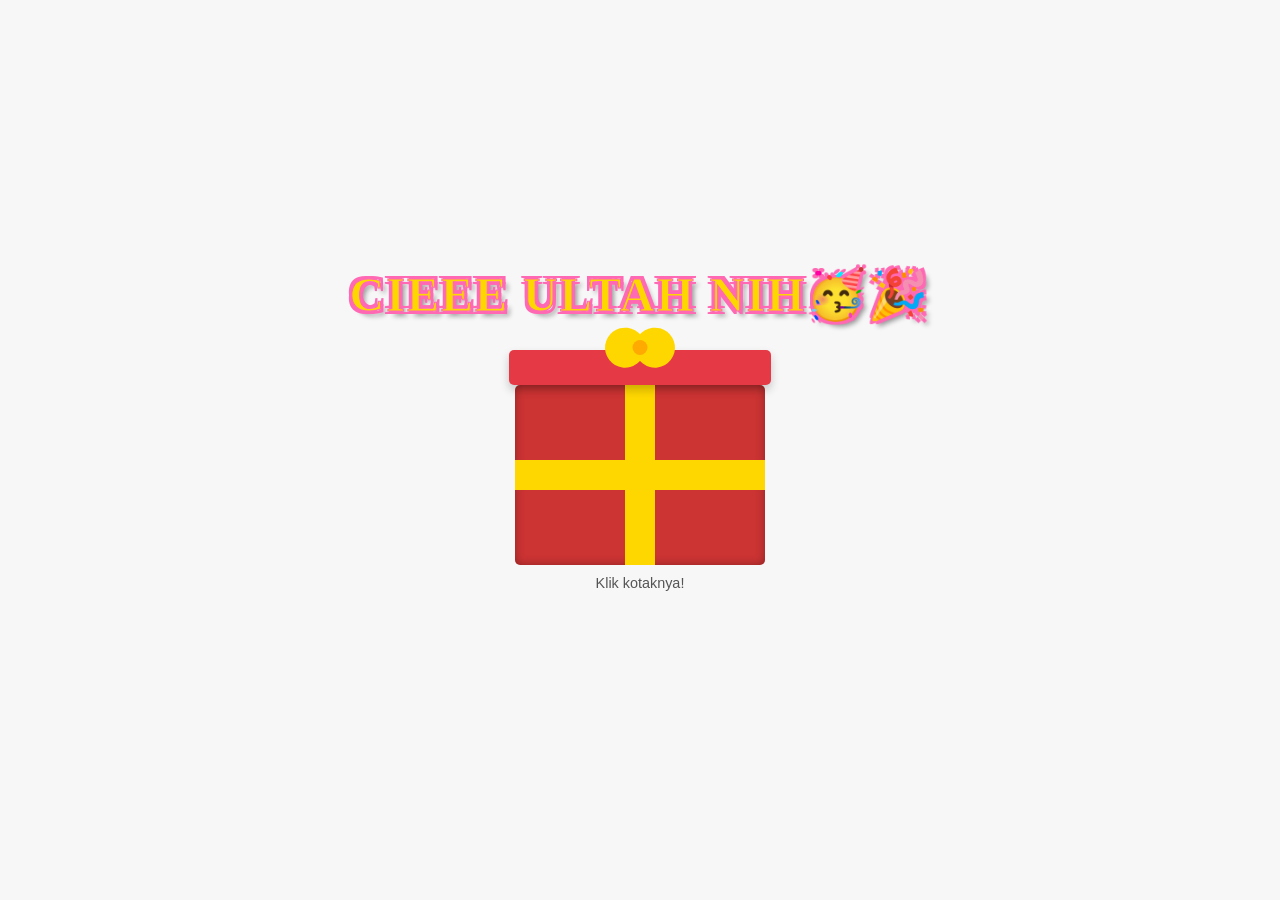
==== commit 5b2a85ad: "Update index.html" ====
--- a/index.html
+++ b/index.html
@@ -4,8 +4,8 @@
     <meta charset="UTF-8">
     <meta name="viewport" content="width=device-width, initial-scale=1.0">
     <title>Selamat Ulang Tahun, Vinn! 🎉</title>
-    <!-- BARU: Memuat Google Font: Bangers -->
-    <link href="https://fonts.googleapis.com/css2?family=Bangers&display=swap" rel="stylesheet">
+    <!-- DIPERBARUI: Memuat Google Font: Poppins (Lebih Bersih & Modern) -->
+    <link href="https://fonts.googleapis.com/css2?family=Poppins:wght@700&display=swap" rel="stylesheet">
     <!-- Memuat file CSS untuk tata letak dan gaya -->
     <link rel="stylesheet" href="bdaycake.css">
 </head>
@@ -16,7 +16,7 @@
         
         <!-- Pesan Ucapan (Posisi di atas kado/kue) -->
         <div class="message-container" id="messageContainer">
-            <h1 id="congrats-message">CIEEE ULTAH NIH🎉</h1>
+            <h1 id="congrats-message">CIEEE ULTAH NIH🥳🎉</h1>
         </div>
 
         <!-- Kotak Kado (Tombol pembuka utama) -->
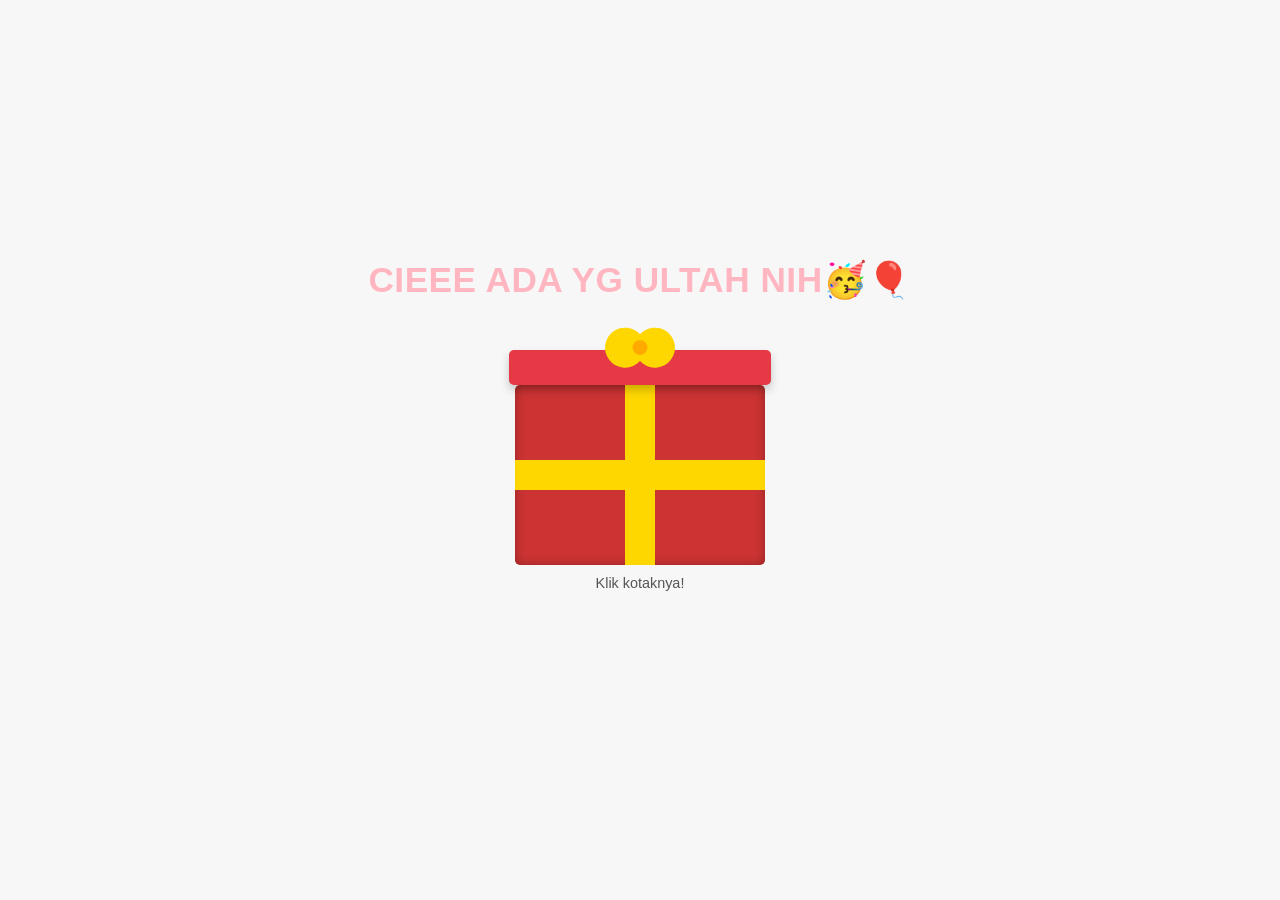
==== commit cf2f502d: "Update index.html" ====
--- a/index.html
+++ b/index.html
@@ -16,7 +16,7 @@
         
         <!-- Pesan Ucapan (Posisi di atas kado/kue) -->
         <div class="message-container" id="messageContainer">
-            <h1 id="congrats-message">CIEEE ULTAH NIH🥳🎉</h1>
+            <h1 id="congrats-message">CIEEE ADA YG ULTAH NIH🥳🎈</h1>
         </div>
 
         <!-- Kotak Kado (Tombol pembuka utama) -->
--- a/bdaycake.css
+++ b/bdaycake.css
@@ -34,19 +34,16 @@
     z-index: 100;
 }
 #congrats-message {
-    /* FONT BARU: Bangers (Gaya Comic Meriah) */
-    font-family: 'Bangers', cursive; 
-    font-size: 3em; 
-    letter-spacing: 2px;
-    color: #ffd700; /* Kuning Emas */
-    /* Garis tepi untuk efek pop (komik) */
-    -webkit-text-stroke: 1px #ff69b4; 
-    text-shadow: 
-        3px 3px 0 #ff69b4, 
-        -3px -3px 0 #ff69b4, 
-        3px -3px 0 #ff69b4, 
-        -3px 3px 0 #ff69b4,
-        5px 5px 5px rgba(0,0,0,0.4); /* Bayangan */
+    /* FONT BARU: Poppins (Bersih, Modern) */
+    font-family: 'Poppins', sans-serif; 
+    font-size: 2.2em; /* Sedikit lebih kecil agar lebih elegan */
+    font-weight: 700;
+    letter-spacing: 0.5px;
+    /* DIPERBARUI: Warna Soft Pink */
+    color: #ffb6c1; 
+    /* MENGHAPUS SEMUA SHADOW DAN STROKE */
+    -webkit-text-stroke: none; 
+    text-shadow: none; 
     white-space: nowrap;
     transition: all 0.3s ease-in-out;
 }
